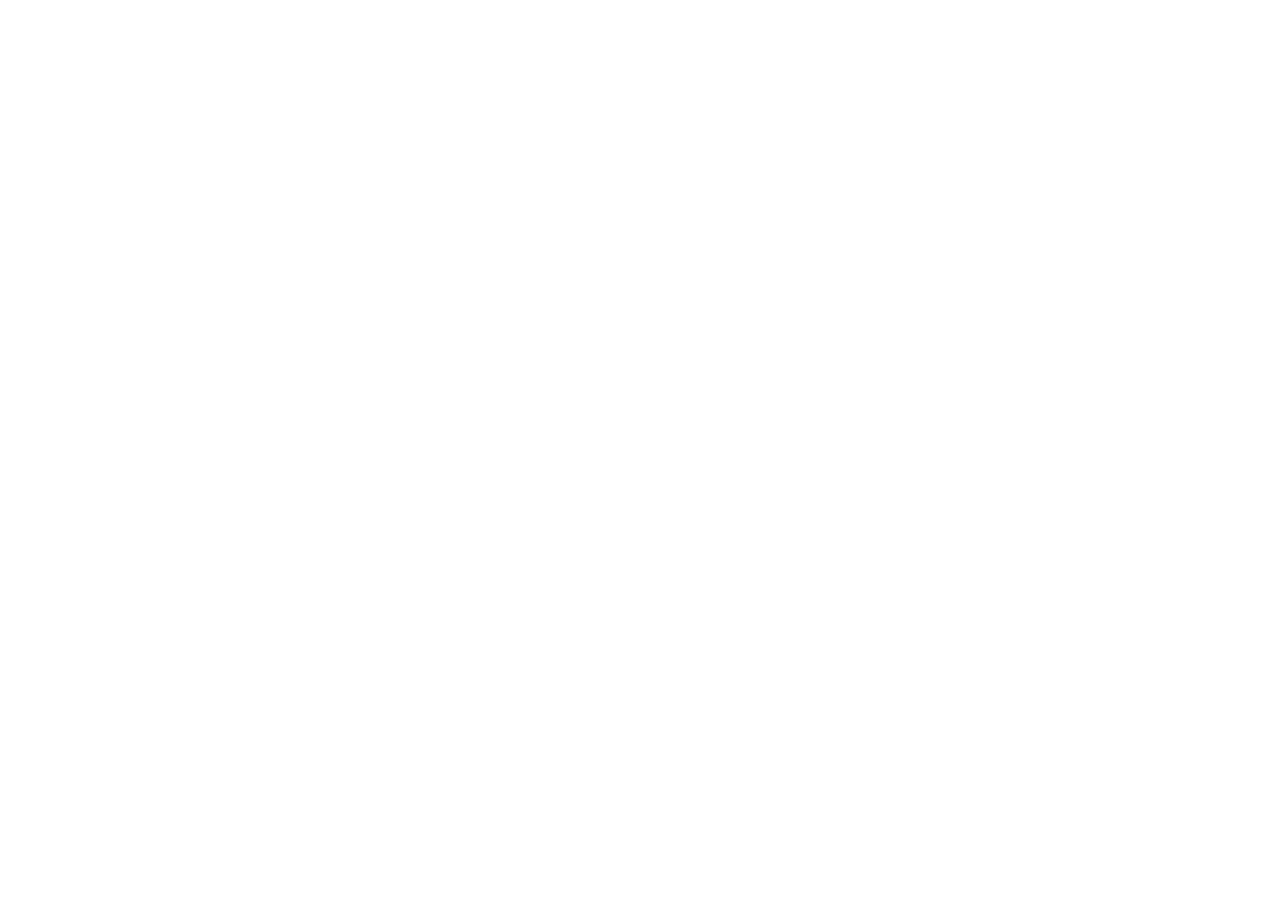
==== ejercicio2/index.html @ 0060bea1 "Agrega esqueleto del segundo ejercicio" ====
<!DOCTYPE html>
<html lang="es">
<head>
    <meta charset="UTF-8">
    <meta http-equiv="X-UA-Compatible" content="IE=edge">
    <meta name="viewport" content="width=device-width, initial-scale=1.0">
    <title>::Mi receta:: </title>
</head>
<body>
    
</body>
</html>
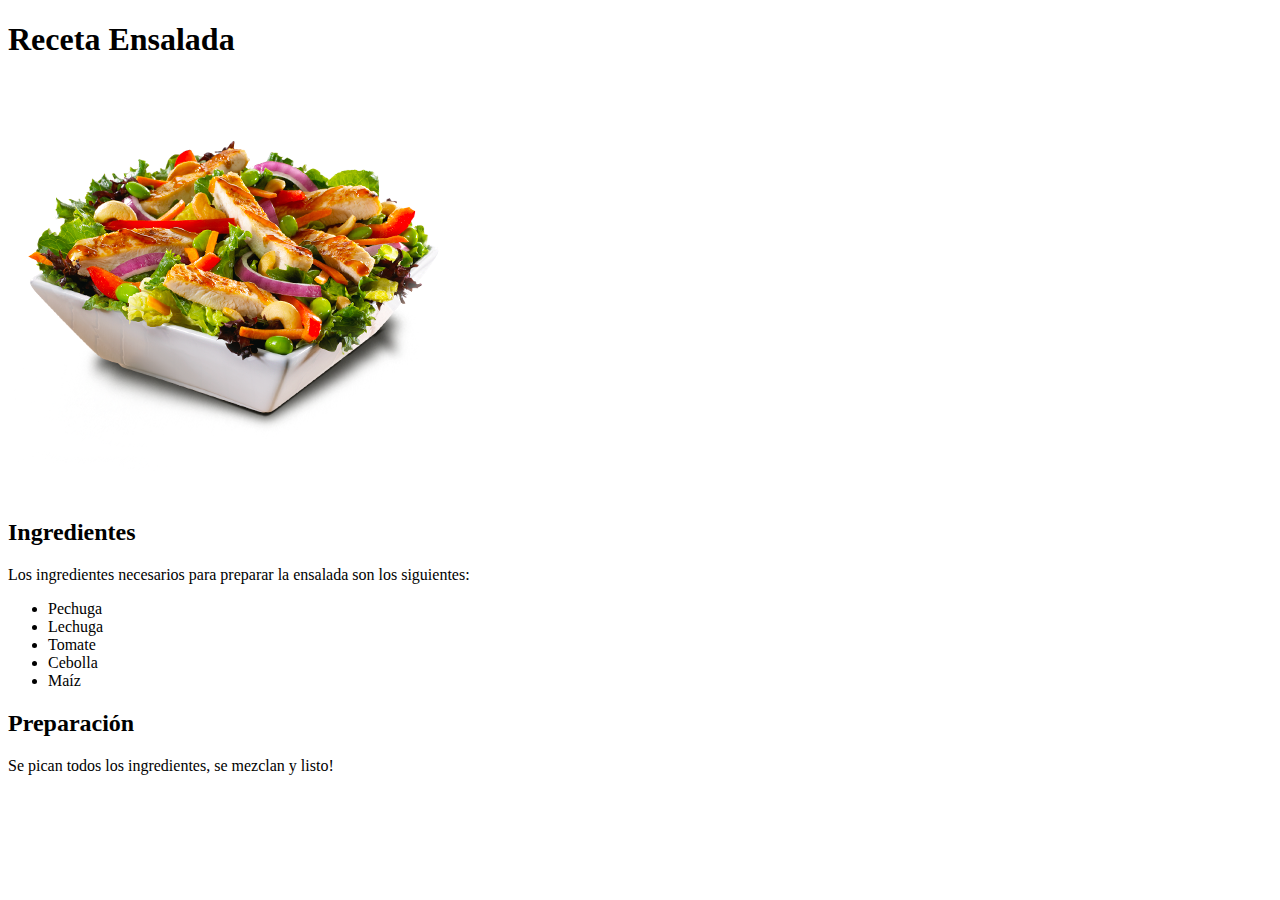
==== commit 0d1be2cb: "Agrega el cuerpo HTML del segundo" ====
--- a/ejercicio2/index.html
+++ b/ejercicio2/index.html
@@ -7,6 +7,18 @@
     <title>::Mi receta:: </title>
 </head>
 <body>
-    
+<h1>Receta Ensalada</h1>
+<img src="salad.png" alt="">
+<h2>Ingredientes</h2>
+<p>Los ingredientes necesarios para preparar la ensalada son los siguientes: </p>
+<ul>
+    <li>Pechuga</li>
+    <li>Lechuga</li>
+    <li>Tomate</li>
+    <li>Cebolla</li>
+    <li>Maíz</li>
+</ul>
+<h2>Preparación</h2>
+<p>Se pican todos los ingredientes, se mezclan y listo!</p>
 </body>
 </html>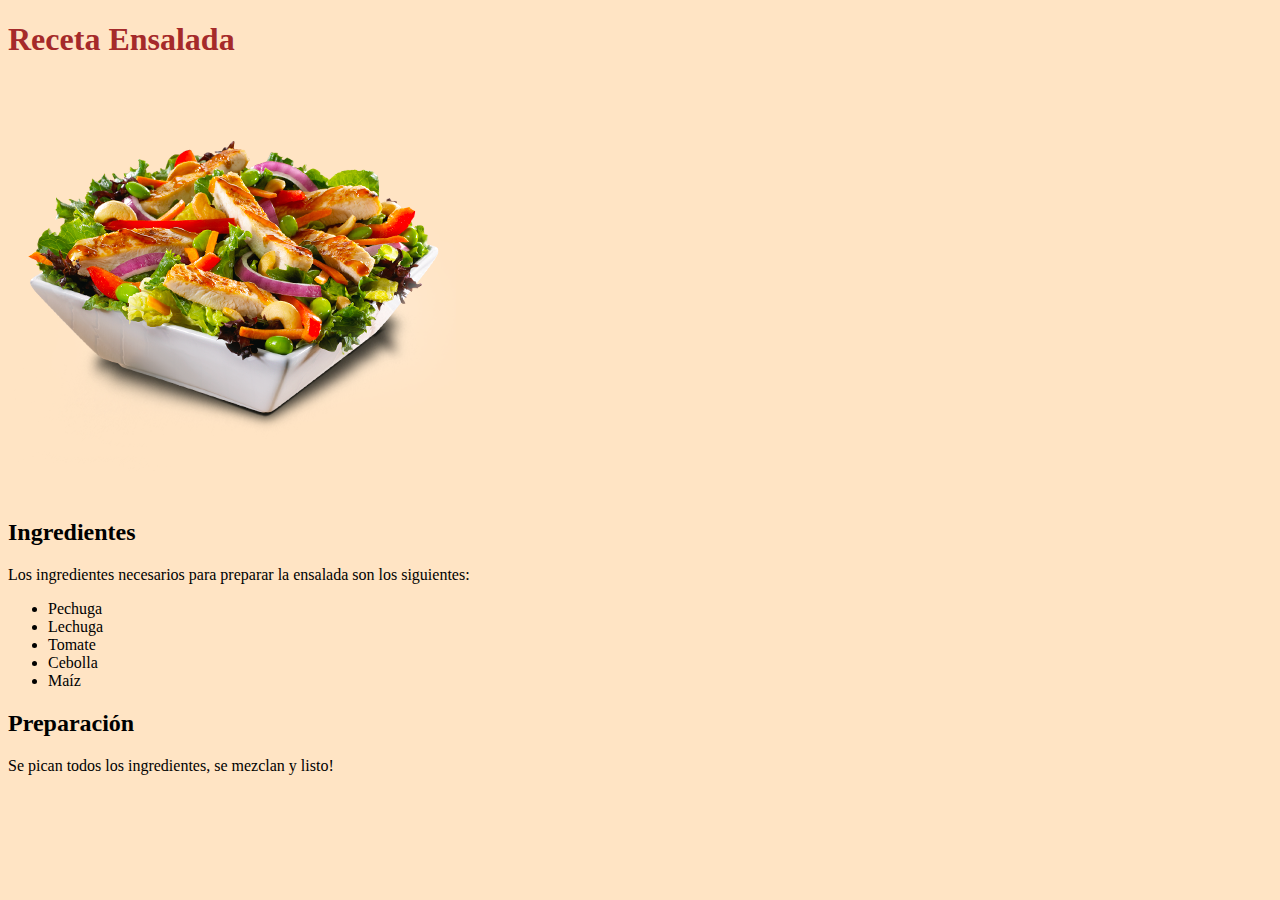
==== commit a0d733ce: "Agrega estilos al segundo ejercicio" ====
--- a/ejercicio2/index.html
+++ b/ejercicio2/index.html
@@ -4,21 +4,23 @@
     <meta charset="UTF-8">
     <meta http-equiv="X-UA-Compatible" content="IE=edge">
     <meta name="viewport" content="width=device-width, initial-scale=1.0">
+    <link rel="stylesheet" href="estilos.css">
     <title>::Mi receta:: </title>
 </head>
 <body>
-<h1>Receta Ensalada</h1>
-<img src="salad.png" alt="">
-<h2>Ingredientes</h2>
-<p>Los ingredientes necesarios para preparar la ensalada son los siguientes: </p>
-<ul>
-    <li>Pechuga</li>
-    <li>Lechuga</li>
-    <li>Tomate</li>
-    <li>Cebolla</li>
-    <li>Maíz</li>
-</ul>
-<h2>Preparación</h2>
-<p>Se pican todos los ingredientes, se mezclan y listo!</p>
+    <h1>Receta Ensalada</h1>
+        <img src="salad.png" alt="">
+        <h2>Ingredientes</h2>
+        <p>Los ingredientes necesarios para preparar la ensalada son los siguientes: </p>
+        <ul>
+            <li>Pechuga</li>
+            <li>Lechuga</li>
+            <li>Tomate</li>
+            <li>Cebolla</li>
+            <li>Maíz</li>
+        </ul>
+        <h2>Preparación</h2>
+        <p>Se pican todos los ingredientes, se mezclan y listo!</p>
+
 </body>
 </html>--- a/ejercicio2/estilos.css
+++ b/ejercicio2/estilos.css
@@ -0,0 +1,9 @@
+h1{
+color: brown;
+}
+body{
+    background-color: bisque;
+}
+#cuerpo{
+    vertical-align: middle;
+}